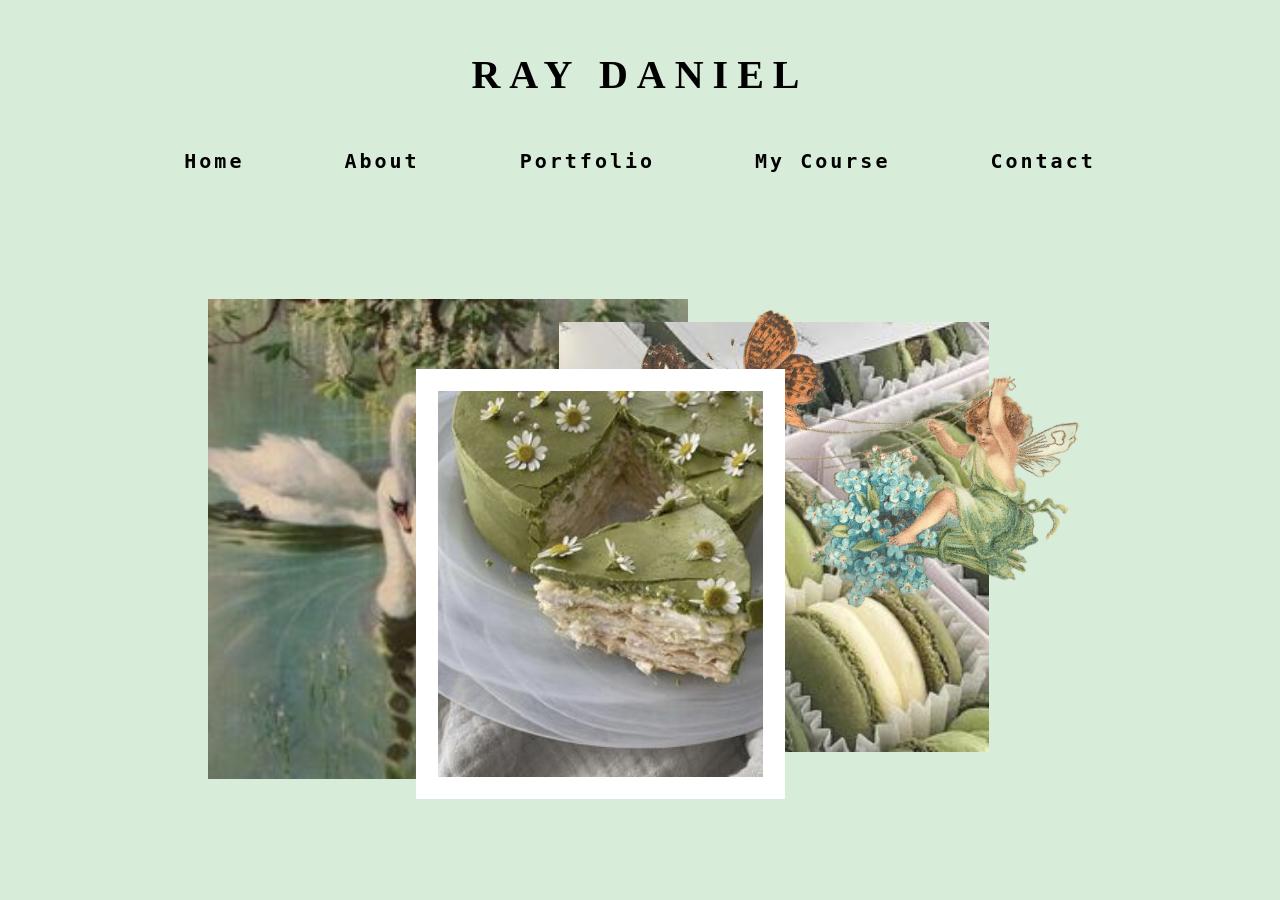
==== index.html @ 3c71264c "Rename main.html to index.html" ====
<!DOCTYPE html>
<html lang="en">
  <head>
    <link rel="stylesheet" href="./style.css" />
    <meta charset="UTF-8" />
    <meta http-equiv="X-UA-Compatible" content="IE=edge" />
    <meta name="viewport" content="width=device-width, initial-scale=1.0" />
    <title>Ray Daniel</title>
  </head>

  <body>
    <div class="container">
      <div class="header">
        <div id="mainTitle"><h1>RAY DANIEL</h1></div>
        <div id="menuContainer">
          <a href="#">Home</a>
          <a href="#">About</a>
          <a href="#">Portfolio</a>
          <a href="#">My Course</a>
          <a href="#">Contact</a>
        </div>
      </div>

      <div class="content">
        <img
          id="swann"
          src="./images/swann.jpg"
          width="480"
          alt="Image of Swann"
        />
        <img
          id="cake"
          src="./images/cake.jpg"
          width="325"
          alt="Image of Cake"
        />
        <img
          id="muffin"
          width="430"
          src="./images/muffin.jpg"
          alt="Image of Muffin"
        />
        <img
          id="butterfly"
          src="./images/butterfly.png"
          width="455"
          alt="Image of Butterfly"
        />
      </div>
    </div>
  </body>
</html>
---- style.css ----
body {
  background-color: #d7ecd9;
  margin: 0;
}

.container {
  width: 100vw;
  height: 100vh;

  font-weight: bold;
  font-size: 20px;

  display: grid;
  grid-template-columns: 1fr;
  grid-template-rows: 1fr 80%;

  gap: 5px;

  padding: 5px;
  box-sizing: border-box;
}

.header {
  display: grid;
  grid-template-columns: 1fr;
  grid-template-rows: 1fr 20%;
}

#mainTitle,
#menuContainer {
  display: flex;
  justify-content: center;
  align-items: center;
}

#mainTitle h1 {
  font-family: "DM Serif Display", serif;
  letter-spacing: 9px;

  user-select: none;
  
  animation-name: Title;
  animation-duration: 11s;
  animation-iteration-count: infinite;
}

@keyframes Title {
  0% {
    color: #182c18;
  }
  65% {
    color: #3c6f3c;
  }
  100% {
    color: #182c18;
  }
}

#menuContainer a {
  margin-left: 50px;
  margin-right: 50px;
  text-decoration: none;
  color: black;
  letter-spacing: 3px;
  font-family: "Source Code Pro", monospace;
  transition-duration: 1.7s;
}
#menuContainer a:hover {
  color: #62be62;
}

.content {
  display: flex;
  justify-content: center;
  align-items: center;
}

#swann {
  position: absolute;
  margin-top: 0px;
  margin-left: -385px;
}

#cake {
  position: absolute;
  margin-top: 90px;
  margin-left: -80px;
  z-index: 1;
  border: 22px solid white;
}

#muffin {
  position: absolute;
  margin-top: -5px;
  margin-left: 268px;
}

#butterfly {
  position: absolute;
  margin-top: -175px;
  margin-left: 410px;
  transform: rotate(25deg);
}
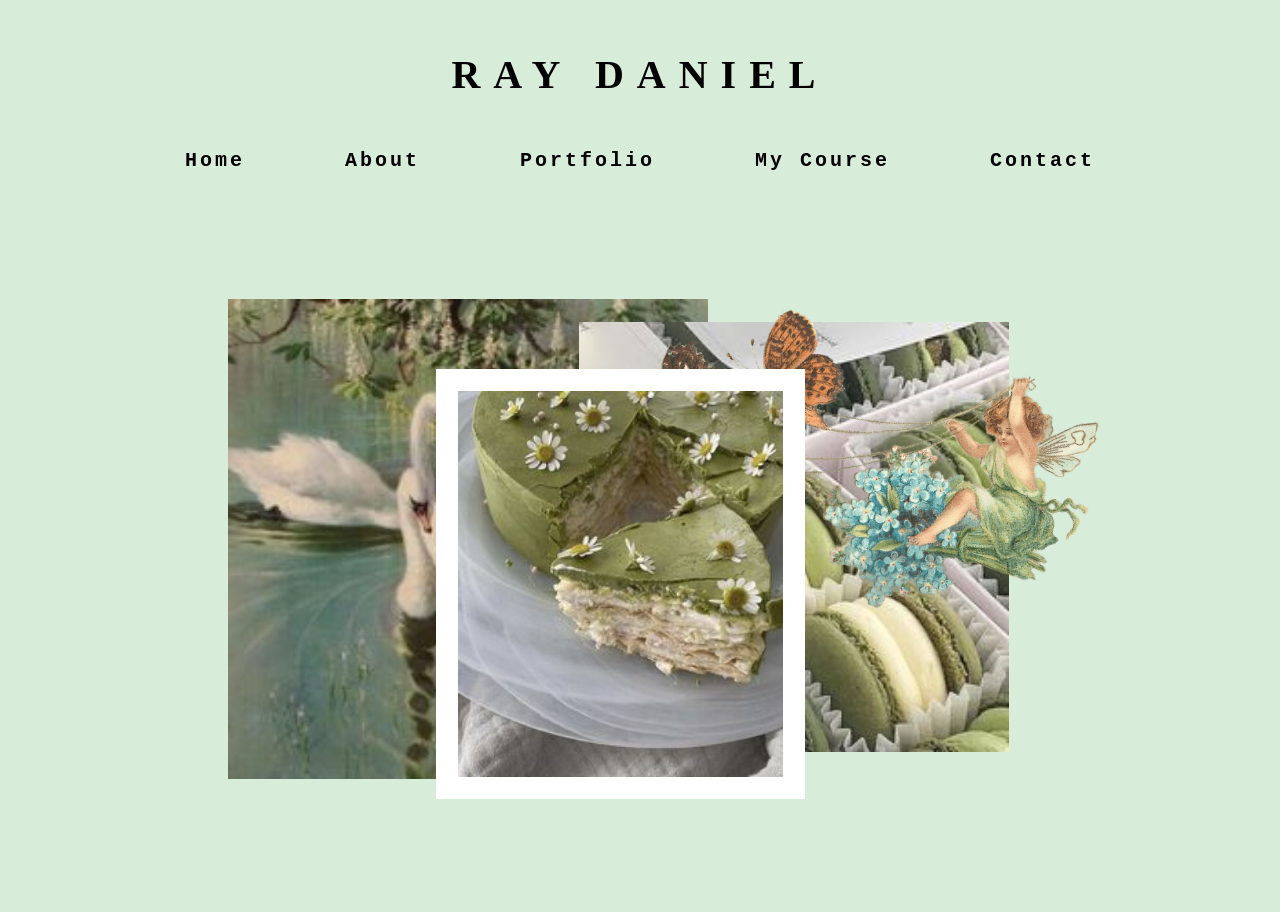
==== commit 91faac5b: "Update index.html" ====
--- a/index.html
+++ b/index.html
@@ -22,6 +22,8 @@
       </div>
 
       <div class="content">
+        <h2 id="copyright">Copyright&copy;</h2>
+
         <img
           id="swann"
           src="./images/swann.jpg"
--- a/style.css
+++ b/style.css
@@ -35,24 +35,22 @@
 
 #mainTitle h1 {
   font-family: "DM Serif Display", serif;
-  letter-spacing: 9px;
+  letter-spacing: 13px;
 
   user-select: none;
-  
+
   animation-name: Title;
-  animation-duration: 11s;
+  animation-duration: 4s;
   animation-iteration-count: infinite;
+  animation-direction: alternate;
 }
 
 @keyframes Title {
   0% {
     color: #182c18;
   }
-  65% {
-    color: #3c6f3c;
-  }
   100% {
-    color: #182c18;
+    color: #2c6d2c;
   }
 }
 
@@ -63,10 +61,10 @@
   color: black;
   letter-spacing: 3px;
   font-family: "Source Code Pro", monospace;
-  transition-duration: 1.7s;
+  transition-duration: 0.3s;
 }
 #menuContainer a:hover {
-  color: #62be62;
+  color: #0d8a35;
 }
 
 .content {
@@ -78,13 +76,13 @@
 #swann {
   position: absolute;
   margin-top: 0px;
-  margin-left: -385px;
+  margin-left: -345px;
 }
 
 #cake {
   position: absolute;
   margin-top: 90px;
-  margin-left: -80px;
+  margin-left: -40px;
   z-index: 1;
   border: 22px solid white;
 }
@@ -92,12 +90,21 @@
 #muffin {
   position: absolute;
   margin-top: -5px;
-  margin-left: 268px;
+  margin-left: 308px;
 }
 
 #butterfly {
   position: absolute;
   margin-top: -175px;
-  margin-left: 410px;
+  margin-left: 450px;
   transform: rotate(25deg);
 }
+
+#copyright {
+  font-size: 17px;
+  font-family: Verdana, Geneva, Tahoma, sans-serif;
+  position: absolute;
+  margin-top: 740px;
+  margin-left: 1806px;
+  z-index: 2;
+}
